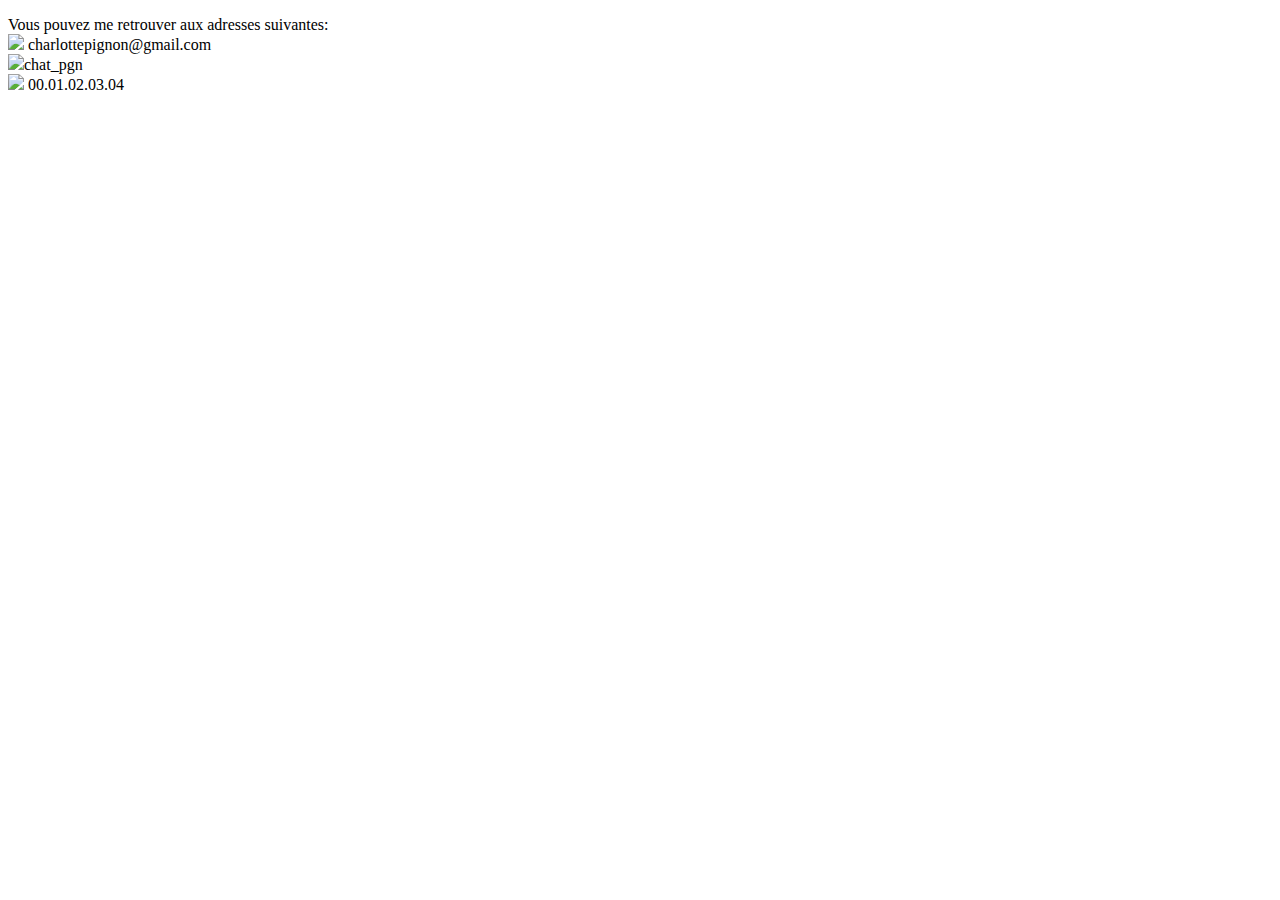
==== Contact.html @ a82754fc "Add files via upload" ====
<!DOCTYPE html>
<html>
<head>
<title>Contact</title>
</head>
<body>
	<p>
		Vous pouvez me retrouver aux adresses suivantes:<br>
		<img src="https://pngmind.com/wp-content/uploads/2019/08/Email-Logo-Png-Transparent-Background.jpg" width="40"> charlottepignon@gmail.com <br>
		<img src="http://www.radiogramadonews.com.br/wp-content/uploads/2020/06/logo-instagram-png-sem-fundo16.png" width="40">chat_pgn<br>
		<img src="https://f0.pngfuel.com/png/831/26/telephone-logo-png-clip-art.png" width="40"> 00.01.02.03.04<br>
	</p>
</body>
</html>
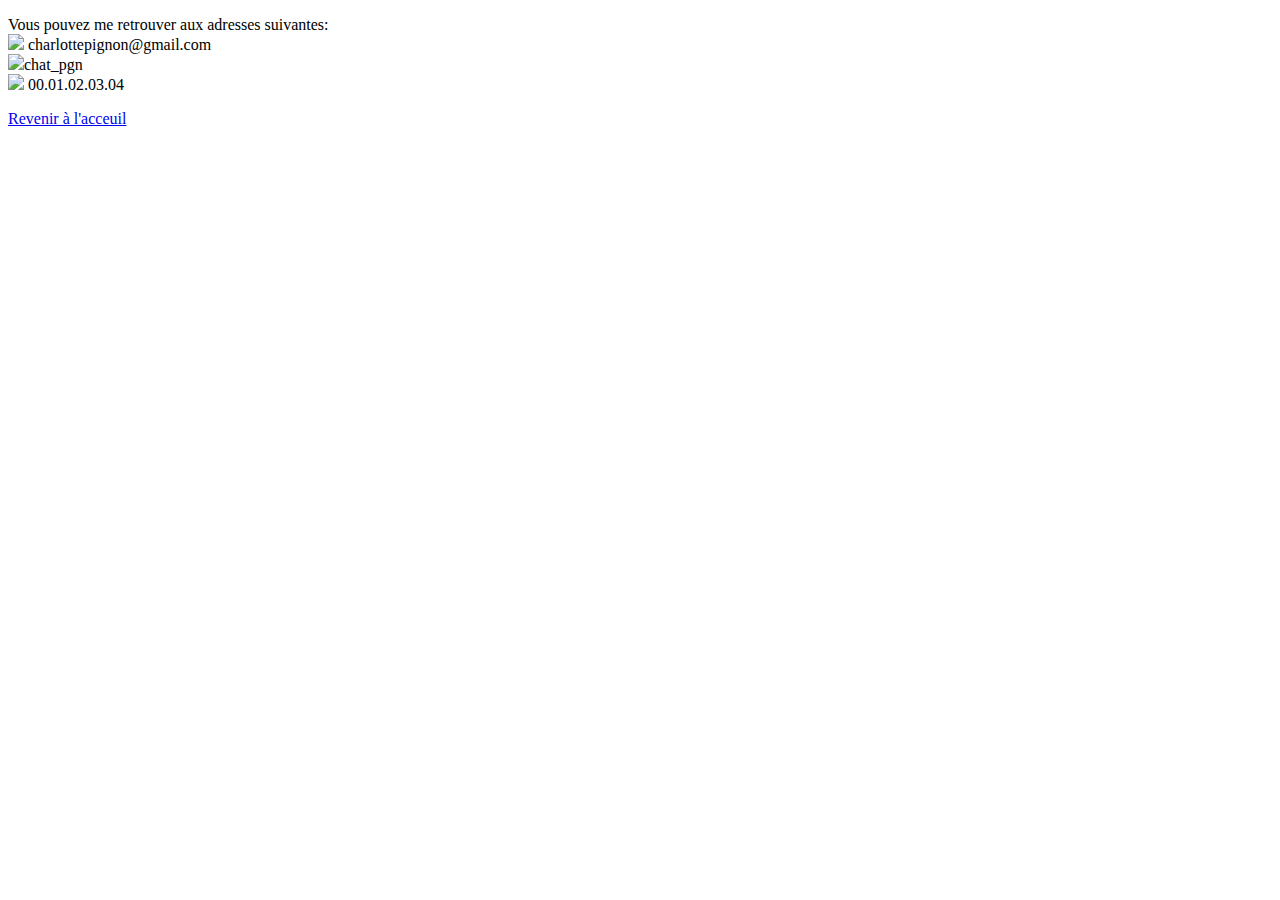
==== commit 7c197974: "Add files via upload" ====
--- a/Contact.html
+++ b/Contact.html
@@ -10,5 +10,9 @@
 		<img src="http://www.radiogramadonews.com.br/wp-content/uploads/2020/06/logo-instagram-png-sem-fundo16.png" width="40">chat_pgn<br>
 		<img src="https://f0.pngfuel.com/png/831/26/telephone-logo-png-clip-art.png" width="40"> 00.01.02.03.04<br>
 	</p>
+	<li class="btn">
+                    <a href="mapageweb.html">
+                        Revenir à l'acceuil
+                    </a>
 </body>
 </html>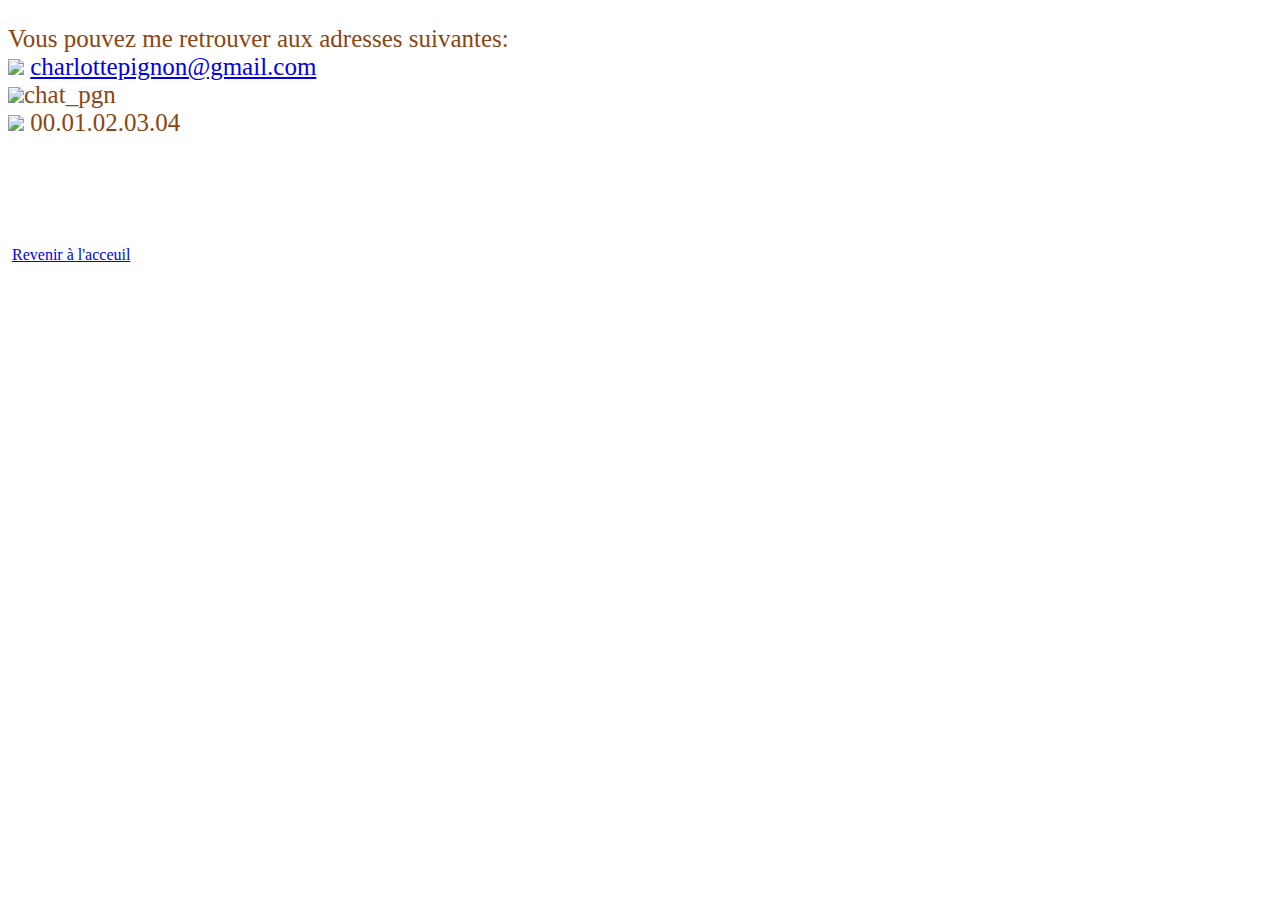
==== commit f6f472dc: "Add files via upload" ====
--- a/Contact.html
+++ b/Contact.html
@@ -1,15 +1,17 @@
 <!DOCTYPE html>
 <html>
 <head>
+	<link rel="stylesheet" type="text/css" href="css/style.css"/>
 <title>Contact</title>
 </head>
 <body>
 	<p>
 		Vous pouvez me retrouver aux adresses suivantes:<br>
-		<img src="https://pngmind.com/wp-content/uploads/2019/08/Email-Logo-Png-Transparent-Background.jpg" width="40"> charlottepignon@gmail.com <br>
-		<img src="http://www.radiogramadonews.com.br/wp-content/uploads/2020/06/logo-instagram-png-sem-fundo16.png" width="40">chat_pgn<br>
-		<img src="https://f0.pngfuel.com/png/831/26/telephone-logo-png-clip-art.png" width="40"> 00.01.02.03.04<br>
+		<img src="https://pngmind.com/wp-content/uploads/2019/08/Email-Logo-Png-Transparent-Background.jpg" width="40"/> <a href="mailto:charlottepignon@mail.fr">charlottepignon@gmail.com</a> <br>
+		<img src="http://www.radiogramadonews.com.br/wp-content/uploads/2020/06/logo-instagram-png-sem-fundo16.png" width="40"/>chat_pgn<br>
+		<img src="https://f0.pngfuel.com/png/831/26/telephone-logo-png-clip-art.png" width="40"/> 00.01.02.03.04<br><br><br><br>
 	</p>
+	<img src=""
 	<li class="btn">
                     <a href="mapageweb.html">
                         Revenir à l'acceuil
--- a/css/style.css
+++ b/css/style.css
@@ -0,0 +1,54 @@
+h1{
+	color: #8B4513;
+}
+
+h2{
+	color: #8B4513;
+}
+
+p{
+	color: #8B4513;
+	font-size: 25px;
+
+
+}
+p.maclasse{
+	font-size: 30px;
+}
+
+body{
+	background:  url("https://www.lairdubois.fr/media/cache/470x275o/b297289032e3c79eb22516f89f4768a689c91909.jpg");
+	background-size: 100%;
+
+}
+
+nav.menu-nav ul li.btn{
+	list-style-type: none;
+}
+
+nav.menu-nav ul li.btn{
+	display: inline-block;
+}
+
+nav.menu-nav ul li.btn a{
+	color: white;
+	background-color: #8B4513;
+	text-decoration: none;
+	padding: 20px;
+}
+
+nav.menu-nav ul li.btn:hover a{
+	color: #8B4513;
+	background-color: white;
+}
+
+table, th, td {
+      padding: 10px;
+      border: 1px solid black;
+      border-collapse: collapse;
+      }
+
+h3 {
+	color: #31904A;
+}
+
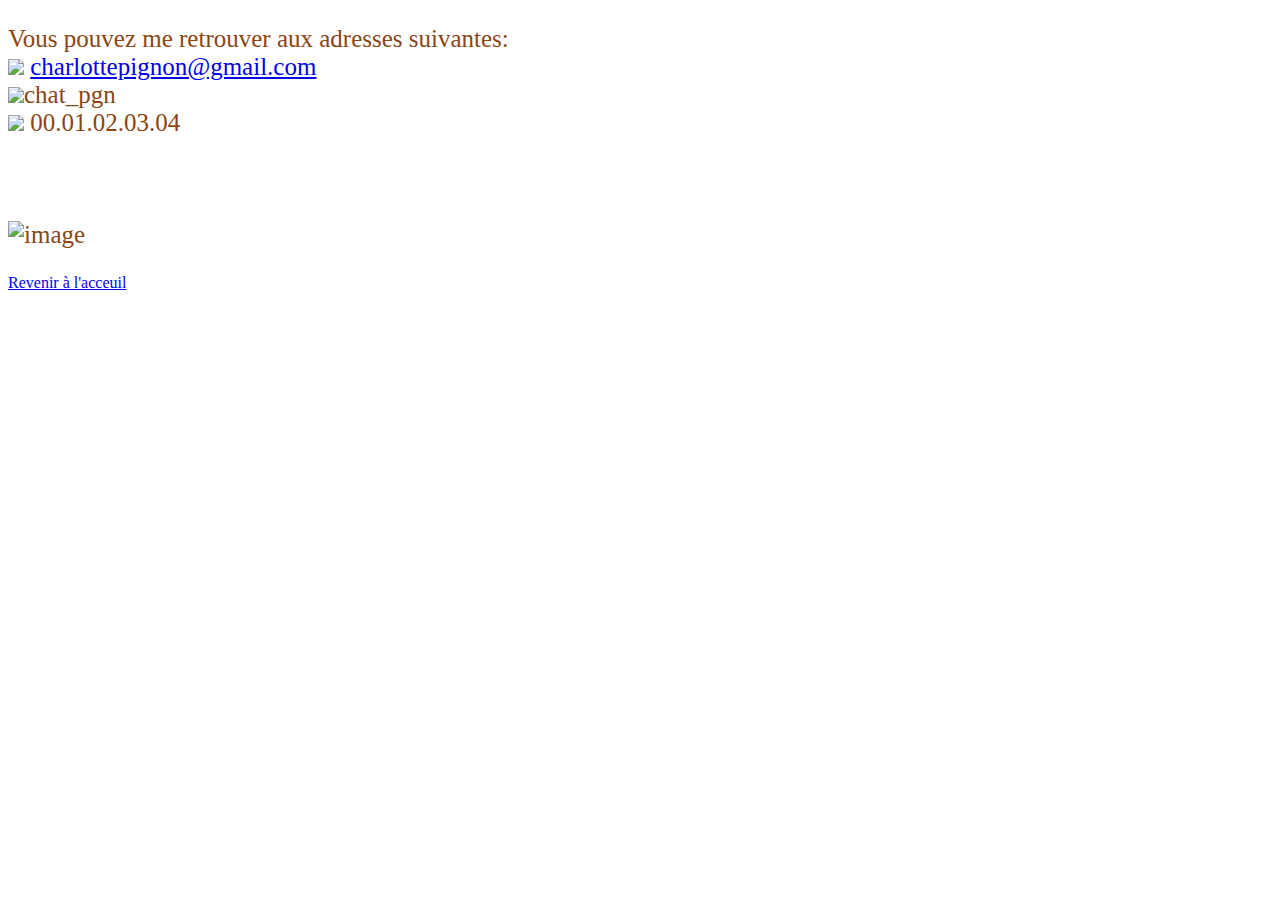
==== commit bcc86ed3: "Add files via upload" ====
--- a/Contact.html
+++ b/Contact.html
@@ -10,8 +10,8 @@
 		<img src="https://pngmind.com/wp-content/uploads/2019/08/Email-Logo-Png-Transparent-Background.jpg" width="40"/> <a href="mailto:charlottepignon@mail.fr">charlottepignon@gmail.com</a> <br>
 		<img src="http://www.radiogramadonews.com.br/wp-content/uploads/2020/06/logo-instagram-png-sem-fundo16.png" width="40"/>chat_pgn<br>
 		<img src="https://f0.pngfuel.com/png/831/26/telephone-logo-png-clip-art.png" width="40"/> 00.01.02.03.04<br><br><br><br>
+		<img src="https://media.istockphoto.com/photos/bay-horse-portrait-on-green-background-picture-id652342716?k=20&m=652342716&s=612x612&w=0&h=FN3t3Wtog8aKSbP7pXiHK7pJJVw4sflr5DoLZloCP28="alt="image" class="centrer"> 
 	</p>
-	<img src=""
 	<li class="btn">
                     <a href="mapageweb.html">
                         Revenir à l'acceuil
--- a/css/style.css
+++ b/css/style.css
@@ -52,3 +52,8 @@
 	color: #31904A;
 }
 
+center {
+  display: block;
+  margin-left: auto;
+  margin-right: auto;
+}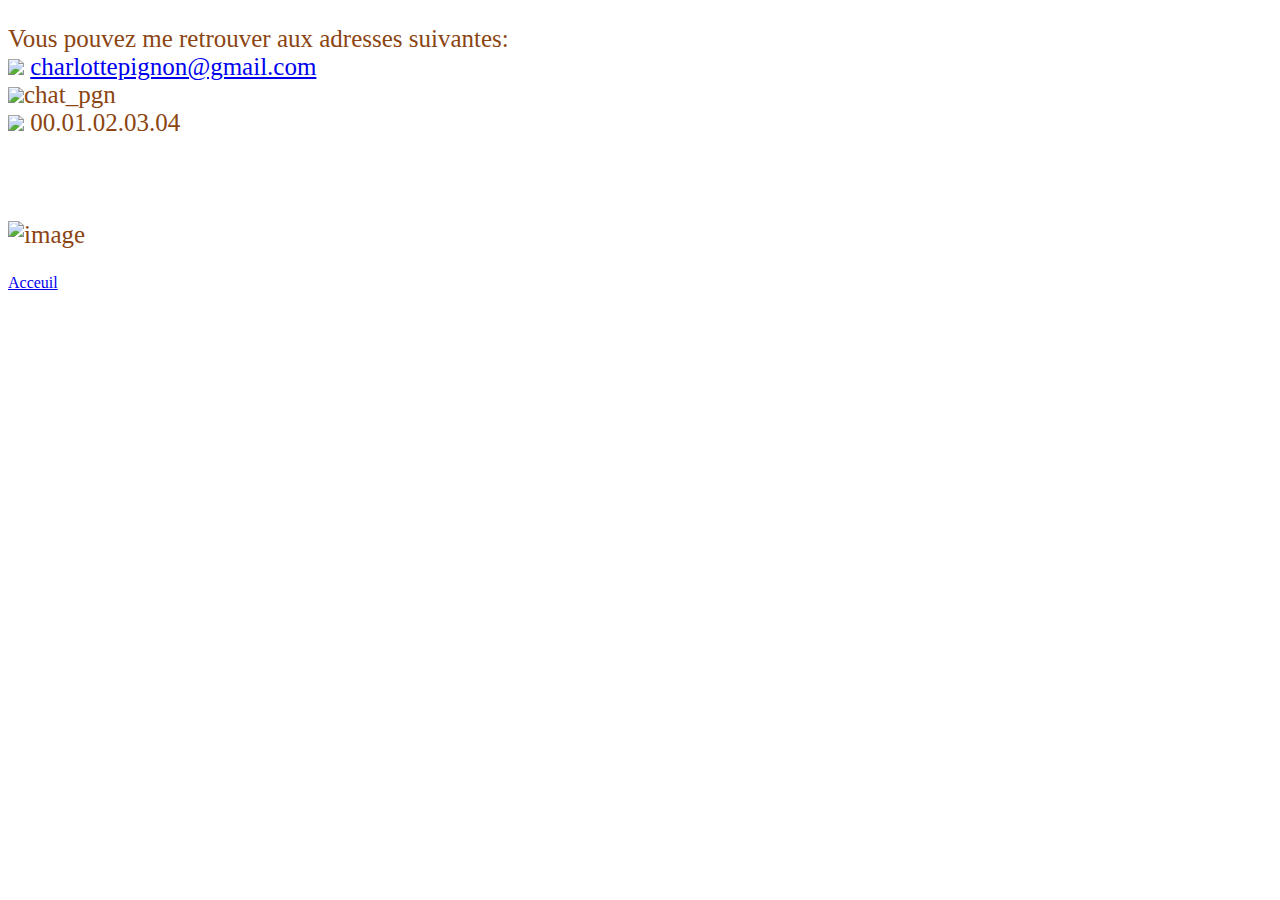
==== commit 9475be99: "Add files via upload" ====
--- a/Contact.html
+++ b/Contact.html
@@ -14,7 +14,9 @@
 	</p>
 	<li class="btn">
                     <a href="mapageweb.html">
-                        Revenir à l'acceuil
+                        Acceuil
                     </a>
+                 
+                </li>
 </body>
 </html>